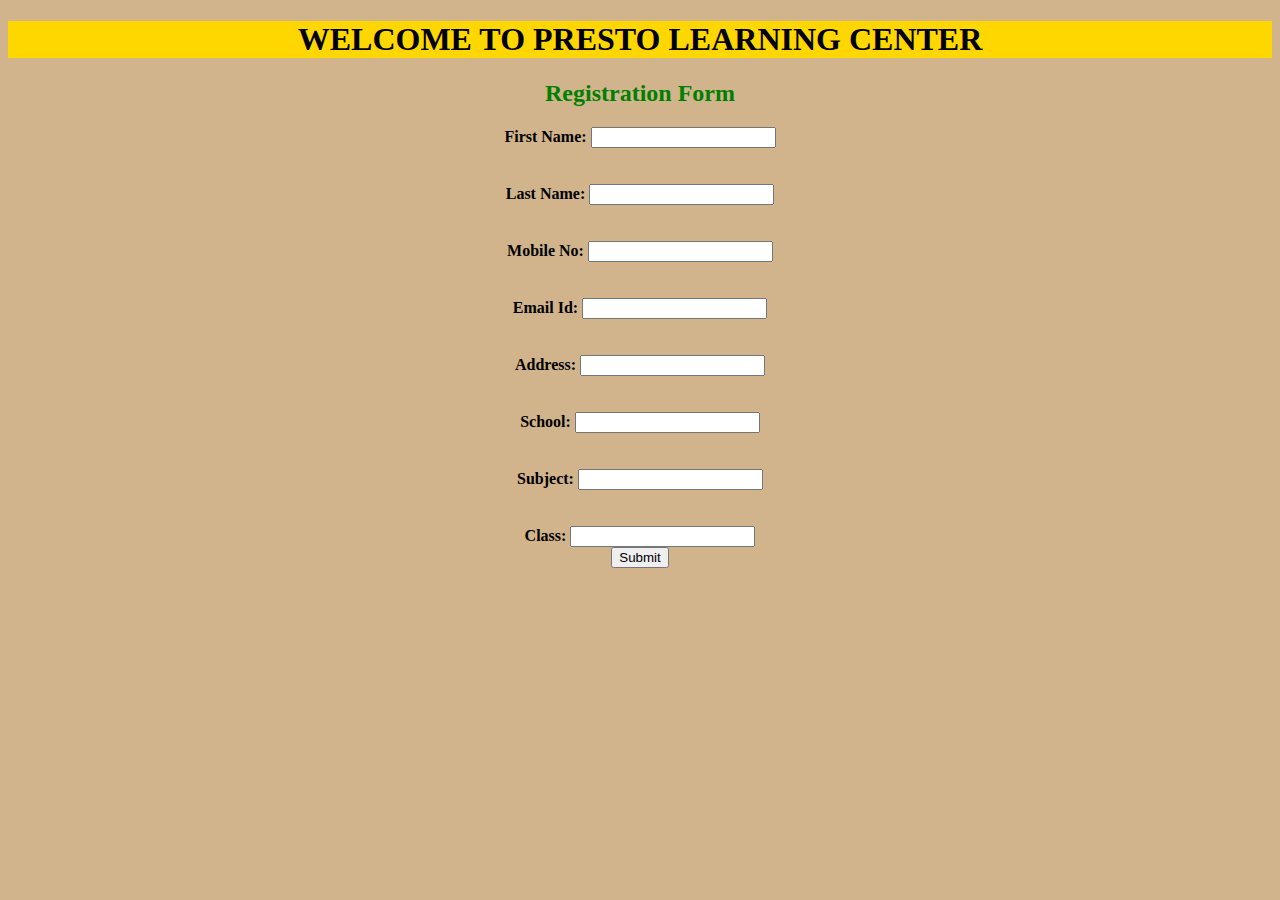
==== index.html @ f8f1220c "Update index.html" ====
<!DOCTYPE html>
<html>
<body>
<style>
body {
  background-color:Tan;

}
</style>
<h1 style="background-color:gold;"><center>WELCOME TO PRESTO LEARNING CENTER<center></h1>
<center><h2><font color="green">Registration Form</font></h2></center>
<center>
<form action="https://docs.google.com/forms/u/0/d/e/1FAIpQLScBmS3G4KjstF31OFQ6KPtzlhFOqkMb-CtY5f48BFO0FMsnHQ/formResponse"target="_self">
<b>First Name:</b>
<tr><input type="text"name="entry.1431186840"></tr><br><br><br>
<b>Last Name:</b>
<tr><input type="text"name="entry.421192447"></tr><br><br><br>
<b>Mobile No:</b>
<tr><input type="text"name="entry.1796051782"></tr><br><br><br>
<b>Email Id:</b>
<tr><input type="text"name="entry.1492646052"></tr><br><br><br>
<b>Address:</b>
<tr><input type="text"name="entry.1105969927"></tr><br><br><br>
<b>School:</b>
<tr><input type="text"name="entry.367619152"></tr><br><br><br>
<b>Subject:</b>
<tr><input type="text"name="entry.1921957654"></tr><br><br><br>
<b>Class:</b>
<tr><input type="text"name="entry.1944727097"></tr><br>
<input type="submit"values="submit"><br>
</center>
</form>
</body>
</head>
</html>
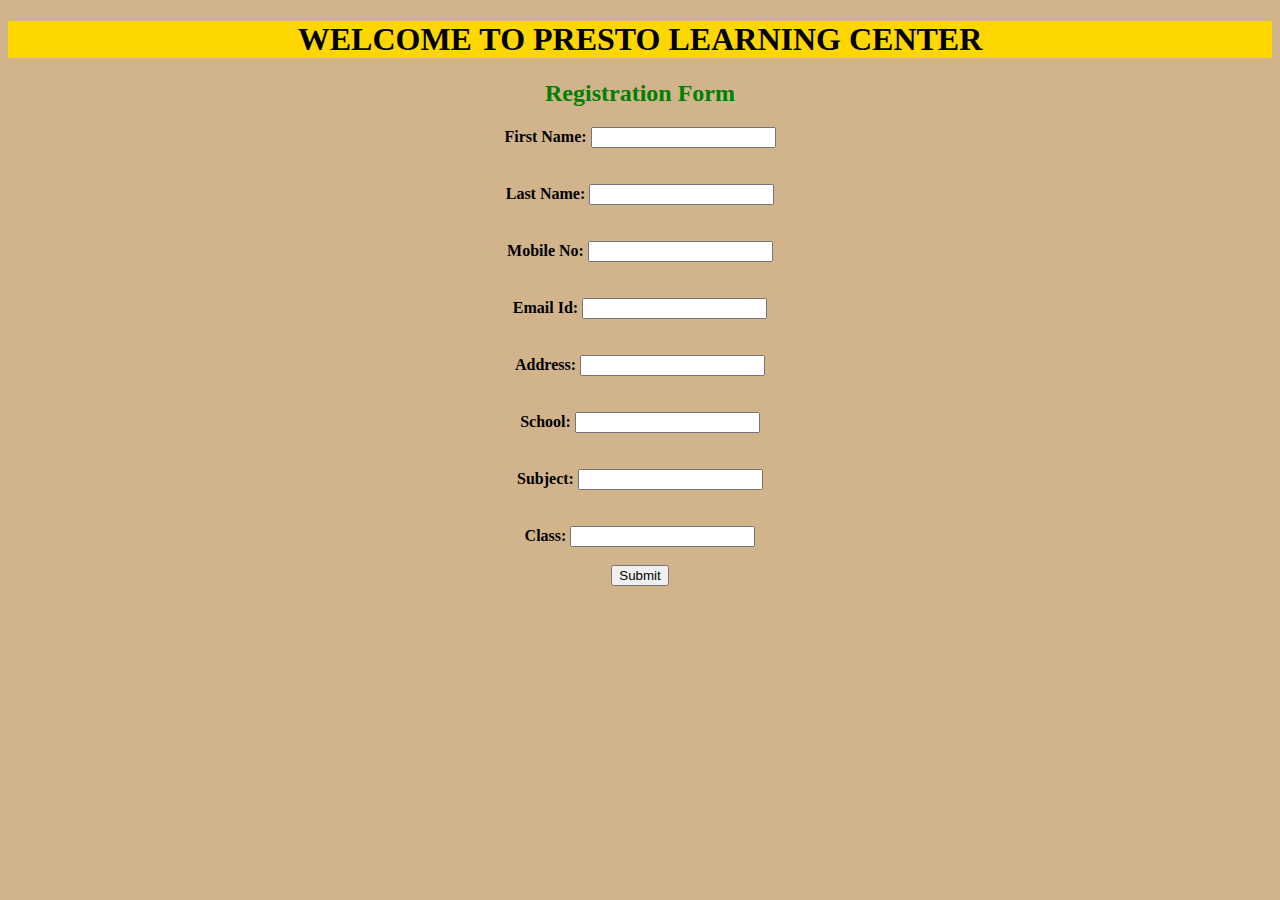
==== commit 8225be82: "Update index.html" ====
--- a/index.html
+++ b/index.html
@@ -26,8 +26,8 @@
 <b>Subject:</b>
 <tr><input type="text"name="entry.1921957654"></tr><br><br><br>
 <b>Class:</b>
-<tr><input type="text"name="entry.1944727097"></tr><br>
-<input type="submit"values="submit"><br>
+<tr><input type="text"name="entry.1944727097"></tr><br><br>
+<input type="submit"values="submit"><br><br>
 </center>
 </form>
 </body>
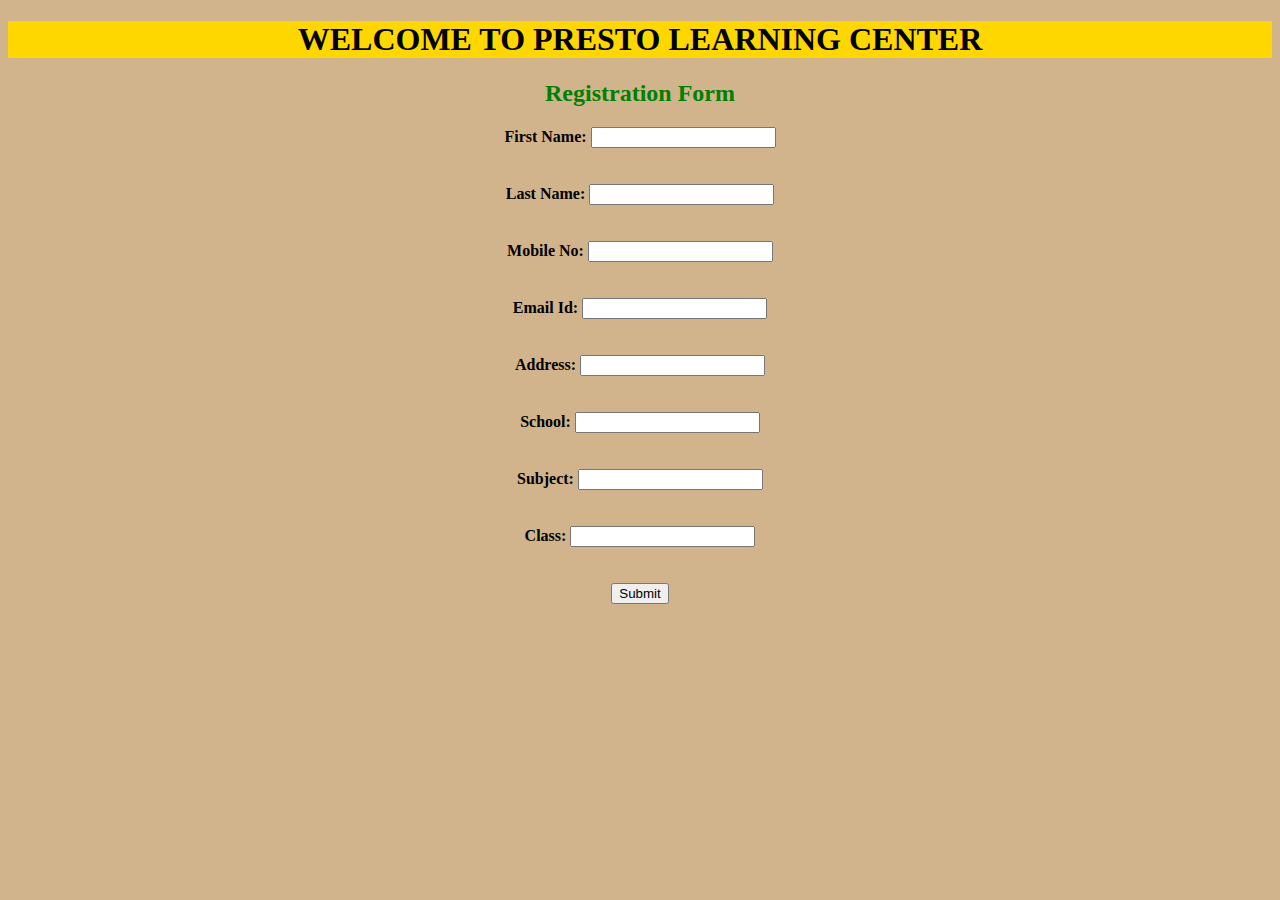
==== commit 1daa0f9b: "Update index.html" ====
--- a/index.html
+++ b/index.html
@@ -26,8 +26,8 @@
 <b>Subject:</b>
 <tr><input type="text"name="entry.1921957654"></tr><br><br><br>
 <b>Class:</b>
-<tr><input type="text"name="entry.1944727097"></tr><br><br>
-<input type="submit"values="submit"><br><br>
+<tr><input type="text"name="entry.1944727097"></tr><br><br><br>
+<input type="submit"values="submit"><br>
 </center>
 </form>
 </body>
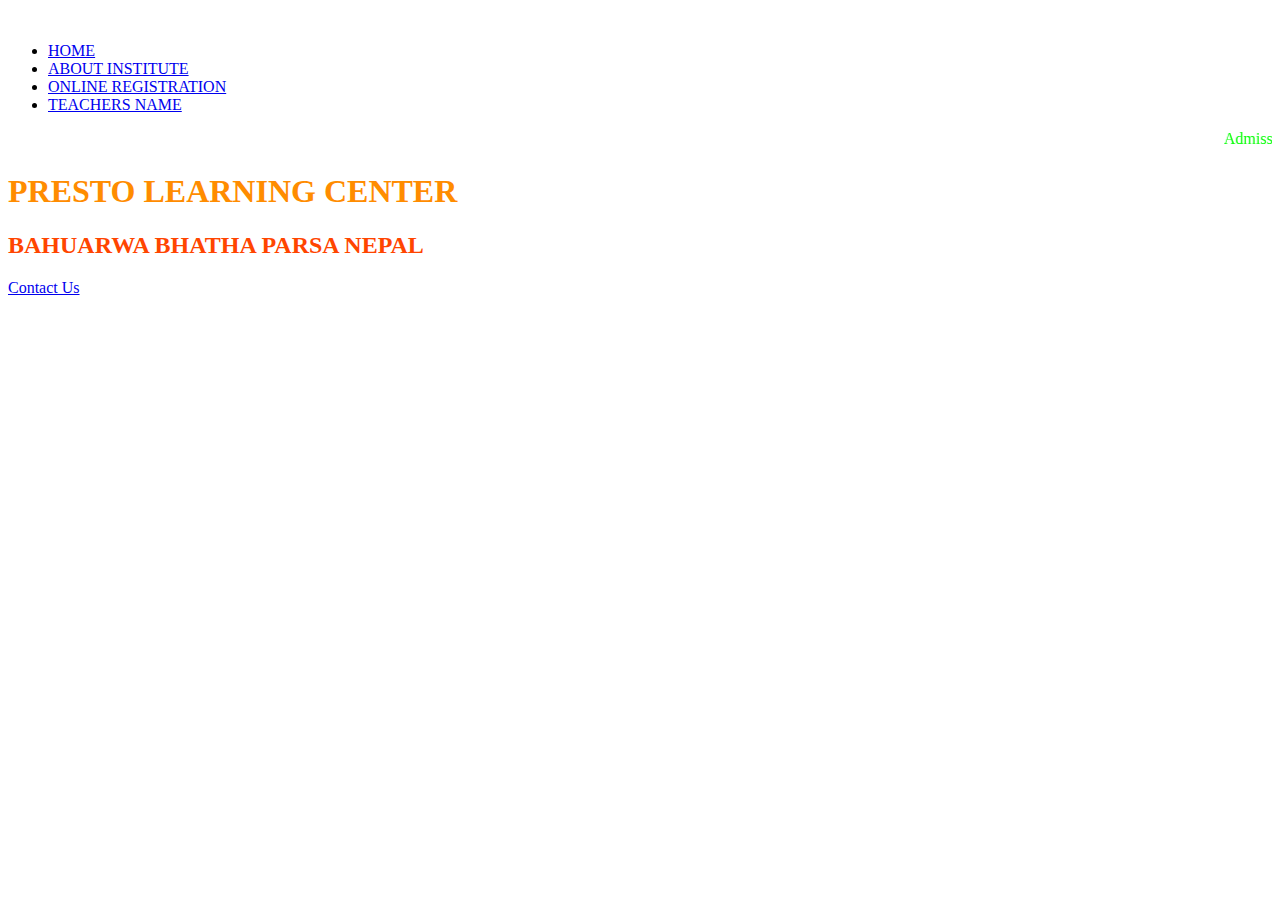
==== commit d3f35382: "Update index.html" ====
--- a/index.html
+++ b/index.html
@@ -1,35 +1,32 @@
-<!DOCTYPE html>
-<html>
+<!doctype html>
+<html lang="en">
+<head>
+<meta charset="UTF-S">
+<title>Website</title>
+<link rel="stylesheet" href="style.css">
+</head>
 <body>
-<style>
-body {
-  background-color:Tan;
+<header>
+<div class="wrapper">
+<div class="logo">
+<img src="images/ranjan.png"alt="">
+</div>  	
+<ul class="nav-area">
+                 
+		<li class="active"><a href="index.html">HOME</a></li>
+		<li><a href="aboutinstitute.html">ABOUT INSTITUTE</a></li>
+		<li><a href="registrationform.html">ONLINE REGISTRATION</a></li>
+		<li><a href="teacher.html">TEACHERS NAME</a>
 
-}
-</style>
-<h1 style="background-color:gold;"><center>WELCOME TO PRESTO LEARNING CENTER<center></h1>
-<center><h2><font color="green">Registration Form</font></h2></center>
-<center>
-<form action="https://docs.google.com/forms/u/0/d/e/1FAIpQLScBmS3G4KjstF31OFQ6KPtzlhFOqkMb-CtY5f48BFO0FMsnHQ/formResponse"target="_self">
-<b>First Name:</b>
-<tr><input type="text"name="entry.1431186840"></tr><br><br><br>
-<b>Last Name:</b>
-<tr><input type="text"name="entry.421192447"></tr><br><br><br>
-<b>Mobile No:</b>
-<tr><input type="text"name="entry.1796051782"></tr><br><br><br>
-<b>Email Id:</b>
-<tr><input type="text"name="entry.1492646052"></tr><br><br><br>
-<b>Address:</b>
-<tr><input type="text"name="entry.1105969927"></tr><br><br><br>
-<b>School:</b>
-<tr><input type="text"name="entry.367619152"></tr><br><br><br>
-<b>Subject:</b>
-<tr><input type="text"name="entry.1921957654"></tr><br><br><br>
-<b>Class:</b>
-<tr><input type="text"name="entry.1944727097"></tr><br><br><br>
-<input type="submit"values="submit"><br>
-</center>
-</form>
-</body>
-</head>
+		</ul>
+		</div>
+	<div class="welcome-text">
+<marquee><font color="Lime"> Admission Open------>Admission Open----->Admission Open------>Admission Open</font></marquee>
+<h1><font color="darkorange">PRESTO LEARNING CENTER</font></h1>
+<h2><font color="OrangeRed">BAHUARWA BHATHA PARSA NEPAL</h2>
+<a href="contactus.html">Contact Us</a>
+</div>
+</header>
+</body
 </html>
+
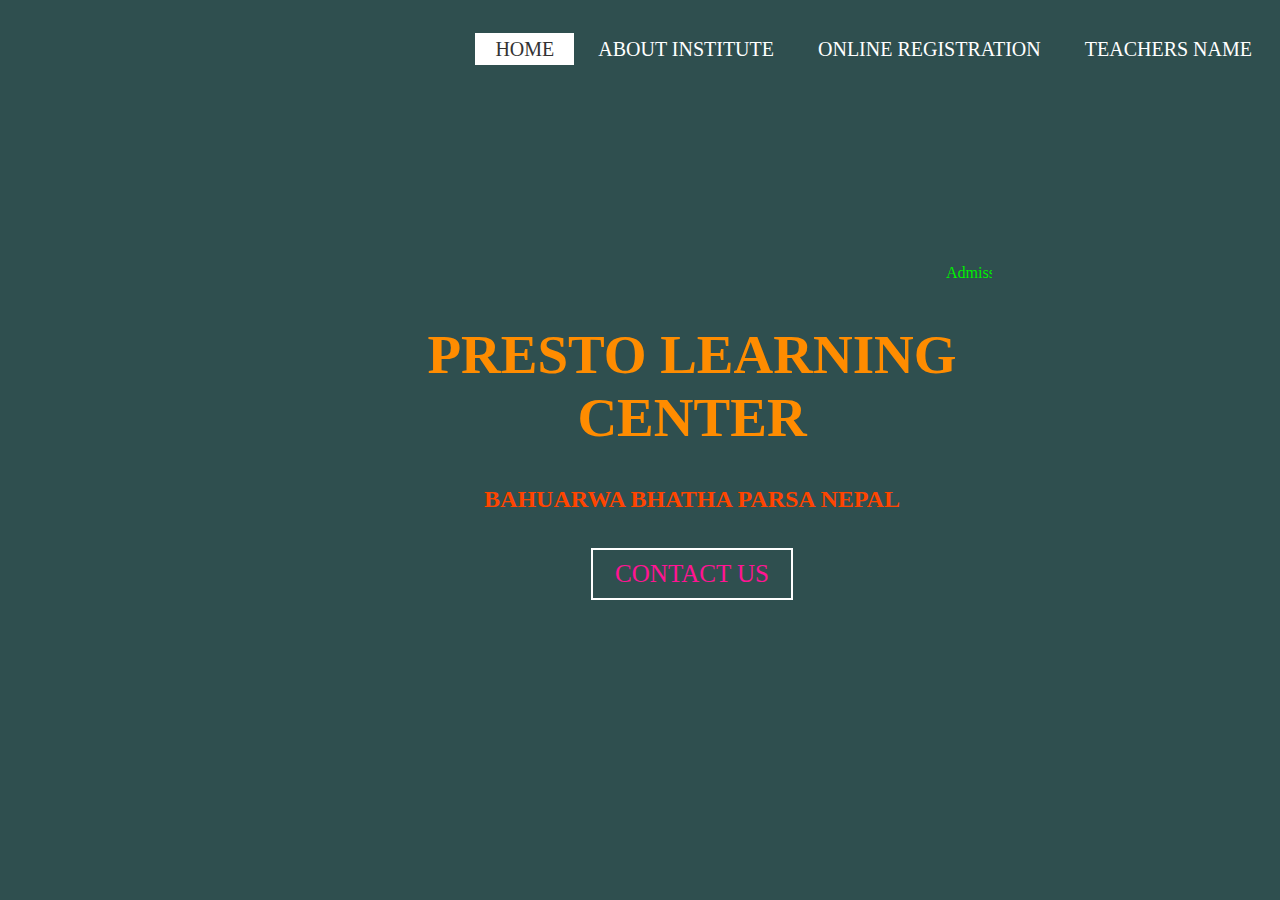
==== commit edc0866e: "Add files via upload" ====
--- a/index.html
+++ b/index.html
@@ -1,32 +1,31 @@
-<!doctype html>
-<html lang="en">
-<head>
-<meta charset="UTF-S">
-<title>Website</title>
-<link rel="stylesheet" href="style.css">
-</head>
-<body>
-<header>
-<div class="wrapper">
-<div class="logo">
-<img src="images/ranjan.png"alt="">
-</div>  	
-<ul class="nav-area">
-                 
-		<li class="active"><a href="index.html">HOME</a></li>
-		<li><a href="aboutinstitute.html">ABOUT INSTITUTE</a></li>
-		<li><a href="registrationform.html">ONLINE REGISTRATION</a></li>
-		<li><a href="teacher.html">TEACHERS NAME</a>
-
-		</ul>
-		</div>
-	<div class="welcome-text">
-<marquee><font color="Lime"> Admission Open------>Admission Open----->Admission Open------>Admission Open</font></marquee>
-<h1><font color="darkorange">PRESTO LEARNING CENTER</font></h1>
-<h2><font color="OrangeRed">BAHUARWA BHATHA PARSA NEPAL</h2>
-<a href="contactus.html">Contact Us</a>
-</div>
-</header>
-</body
-</html>
-
+<!doctype html>
+<html lang="en">
+<head>
+<meta charset="UTF-S">
+<title>Website</title>
+<link rel="stylesheet" href="style.css">
+</head>
+<body>
+<header>
+<div class="wrapper">
+<div class="logo">
+<img src="images/ranjan.png"alt="">
+</div>  	
+<ul class="nav-area">
+                 
+		<li class="active"><a href="index.html">HOME</a></li>
+		<li><a href="aboutinstitute.html">ABOUT INSTITUTE</a></li>
+		<li><a href="registrationform.html">ONLINE REGISTRATION</a></li>
+		<li><a href="teacher.html">TEACHERS NAME</a>
+
+		</ul>
+		</div>
+	<div class="welcome-text">
+<marquee><font color="Lime"> Admission Open------>Admission Open----->Admission Open------>Admission Open</font></marquee>
+<h1><font color="darkorange">PRESTO LEARNING CENTER</font></h1>
+<h2><font color="OrangeRed">BAHUARWA BHATHA PARSA NEPAL</h2>
+<a href="contactus.html">Contact Us</a>
+</div>
+</header>
+</body
+</html>
--- a/style.css
+++ b/style.css
@@ -0,0 +1,70 @@
+ .nav-area
+{
+float: right;
+list-style: none;
+margin-top: 30px;
+}
+.nav-area li
+{
+display:inline-block;
+}
+.nav-area li a
+{
+color: #fff;
+text-decoration: none;
+padding: 5px 20px;
+font-family:poppions;
+font-size: 20px;
+}
+.nav-area li a:hover
+{
+ background: #fff;
+ color: #333;
+}
+ul li.active a 
+{
+background: #fff;
+ color: #333;
+}
+.logo img
+{
+width: 100px;
+float:left;
+height:auto;
+}
+.welcome-text
+{
+position: absolute;
+width: 600px;
+height: 70px;
+margin: 20% 30%;
+text-align: center;
+}
+.welcome-text h1
+{
+text-align: center;
+color: #fff;
+text-transform: uppercase;
+font-size: 55px;
+}
+.welcome-text a
+{
+border: 2px solid #fff;
+padding: 10px 22px;
+text-decoration: none;
+text-transform: uppercase;
+font-size: 25px;
+margin-top: 15px;
+display: inline-block;
+color:  DeepPink;
+}
+.welcome-text a:hover:
+{
+background: #fff;
+color:#333;
+}
+body {
+  background-color:DarkSlateGrey;
+}
+  	
+     
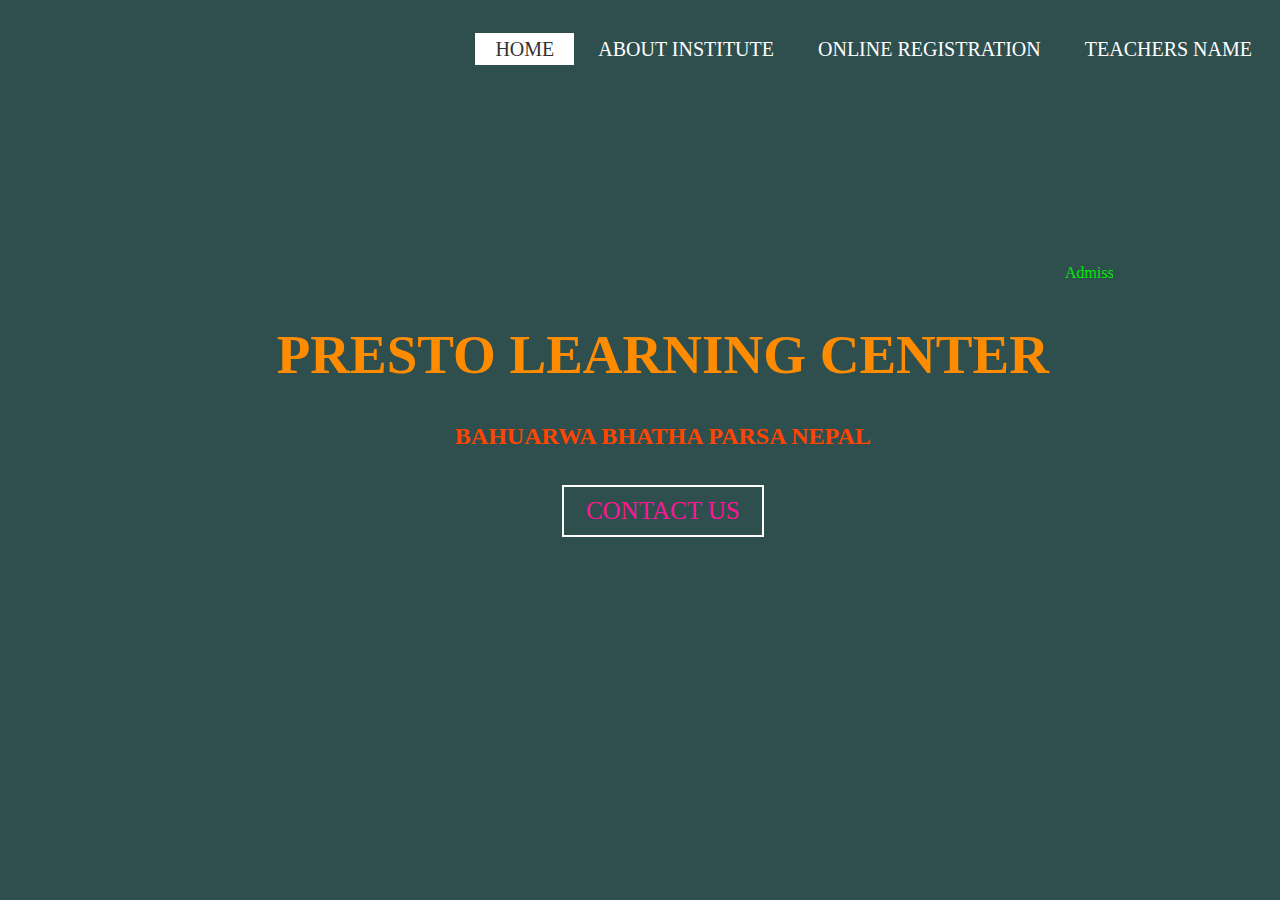
==== commit 899d3dfd: "Update index.html" ====
--- a/index.html
+++ b/index.html
@@ -16,7 +16,7 @@
 		<li class="active"><a href="index.html">HOME</a></li>
 		<li><a href="aboutinstitute.html">ABOUT INSTITUTE</a></li>
 		<li><a href="registrationform.html">ONLINE REGISTRATION</a></li>
-		<li><a href="teacher.html">TEACHERS NAME</a>
+		<li><a href="teachers.html">TEACHERS NAME</a>
 
 		</ul>
 		</div>
--- a/style.css
+++ b/style.css
@@ -1,4 +1,4 @@
- .nav-area
+.nav-area
 {
 float: right;
 list-style: none;
@@ -35,9 +35,9 @@
 .welcome-text
 {
 position: absolute;
-width: 600px;
+width: 900px;
 height: 70px;
-margin: 20% 30%;
+margin: 20% 16%;
 text-align: center;
 }
 .welcome-text h1
@@ -68,3 +68,7 @@
 }
   	
      
+
+     
+
+     
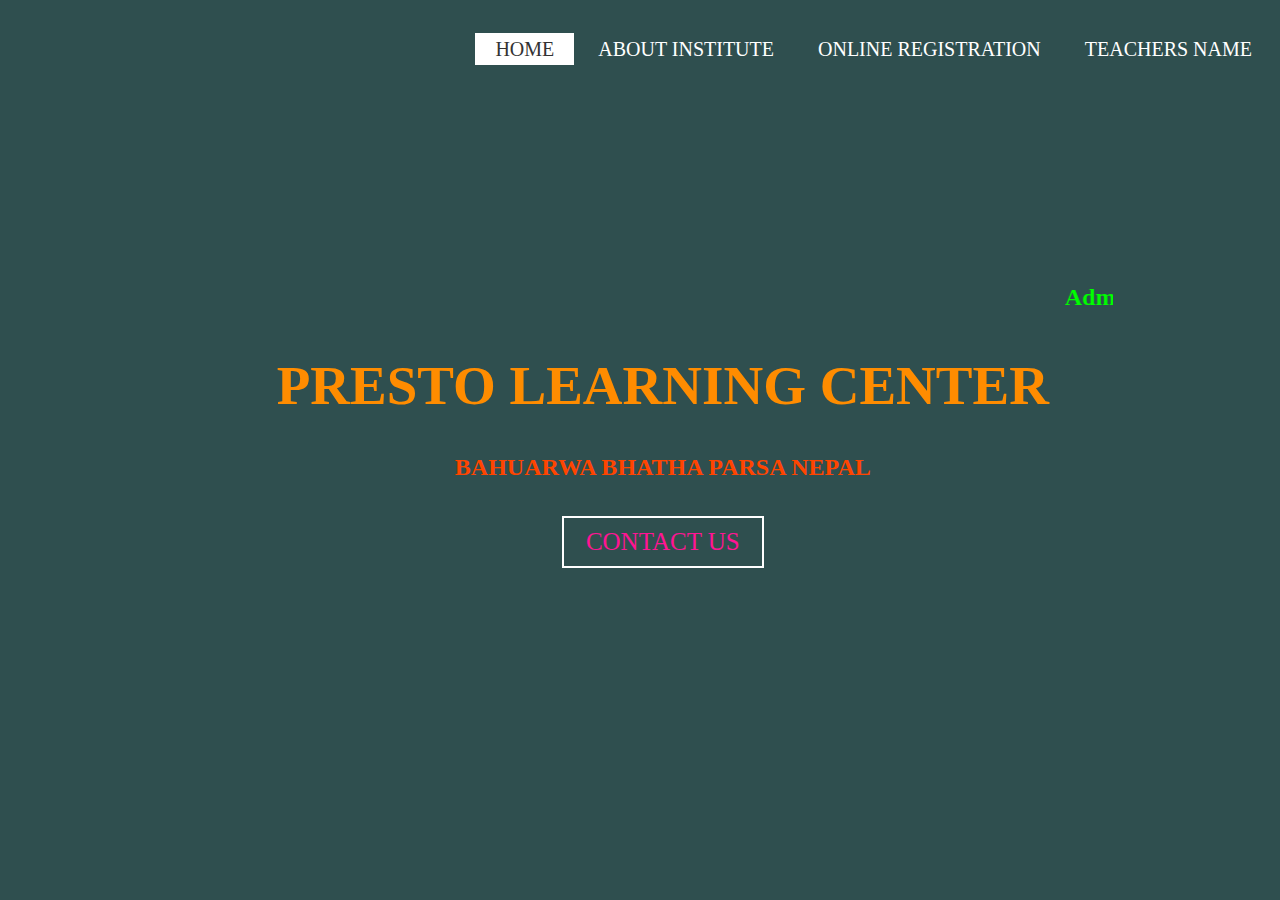
==== commit 47ff0452: "Update index.html" ====
--- a/index.html
+++ b/index.html
@@ -21,7 +21,7 @@
 		</ul>
 		</div>
 	<div class="welcome-text">
-<marquee><font color="Lime"> Admission Open------>Admission Open----->Admission Open------>Admission Open</font></marquee>
+<h2><marquee><font color="Lime"> Admission Open------>Admission Open----->Admission Open------>Admission Open</font></marquee></h2>
 <h1><font color="darkorange">PRESTO LEARNING CENTER</font></h1>
 <h2><font color="OrangeRed">BAHUARWA BHATHA PARSA NEPAL</h2>
 <a href="contactus.html">Contact Us</a>
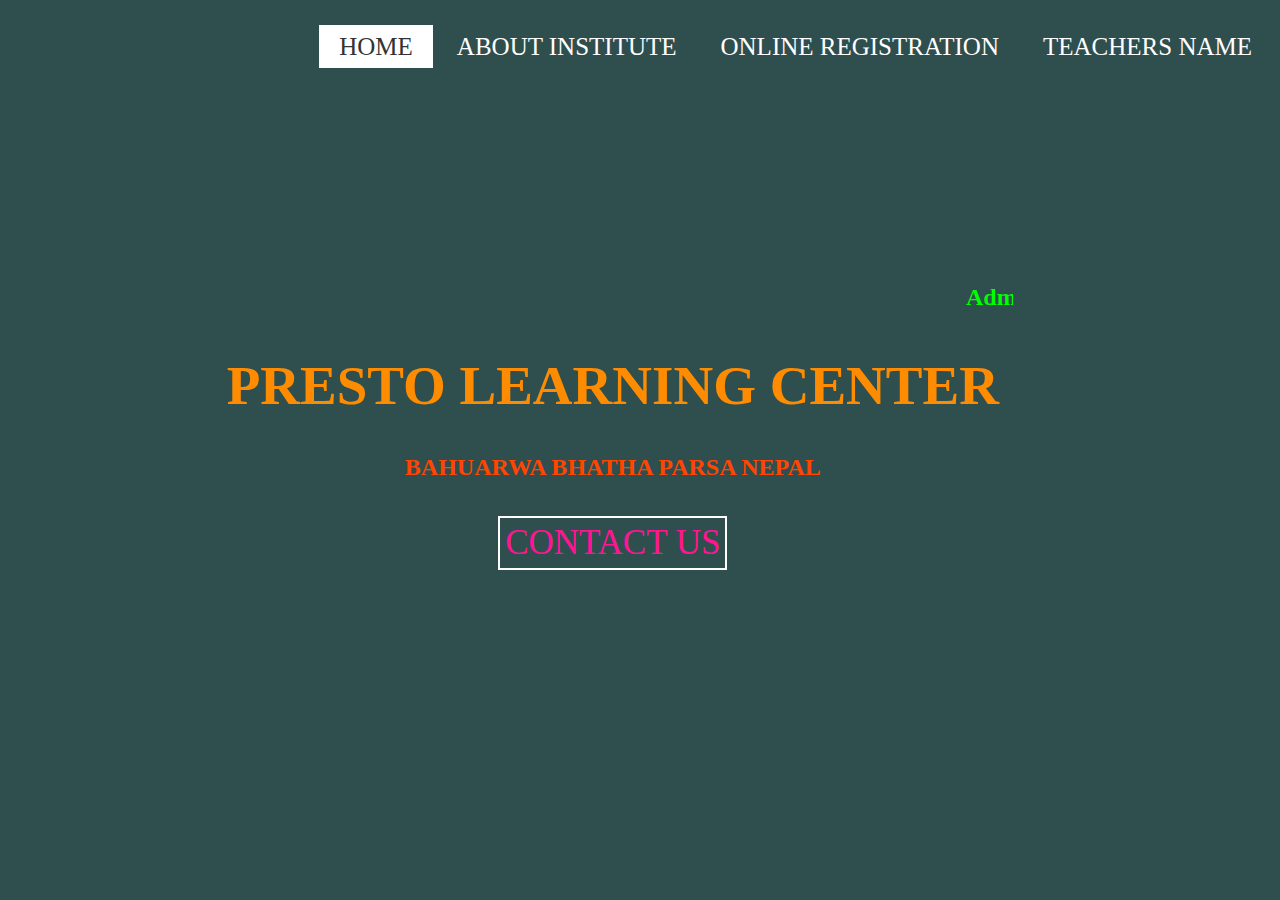
==== commit 2c013a2b: "Update index.html" ====
--- a/index.html
+++ b/index.html
@@ -21,7 +21,7 @@
 		</ul>
 		</div>
 	<div class="welcome-text">
-<h2><marquee><font color="Lime"> Admission Open------>Admission Open----->Admission Open------>Admission Open</font></marquee></h2>
+<h2><marquee><font color="Lime"> Admission Open------Admission Open-----Admission Open------Admission Open</font></marquee></h2>
 <h1><font color="darkorange">PRESTO LEARNING CENTER</font></h1>
 <h2><font color="OrangeRed">BAHUARWA BHATHA PARSA NEPAL</h2>
 <a href="contactus.html">Contact Us</a>
--- a/style.css
+++ b/style.css
@@ -2,7 +2,7 @@
 {
 float: right;
 list-style: none;
-margin-top: 30px;
+margin-top: 25px;
 }
 .nav-area li
 {
@@ -12,9 +12,9 @@
 {
 color: #fff;
 text-decoration: none;
-padding: 5px 20px;
+padding: 8px 20px;
 font-family:poppions;
-font-size: 20px;
+font-size: 25px;
 }
 .nav-area li a:hover
 {
@@ -35,7 +35,7 @@
 .welcome-text
 {
 position: absolute;
-width: 900px;
+width: 800px;
 height: 70px;
 margin: 20% 16%;
 text-align: center;
@@ -50,10 +50,10 @@
 .welcome-text a
 {
 border: 2px solid #fff;
-padding: 10px 22px;
+padding: 5px 5px;
 text-decoration: none;
 text-transform: uppercase;
-font-size: 25px;
+font-size: 35px;
 margin-top: 15px;
 display: inline-block;
 color:  DeepPink;
